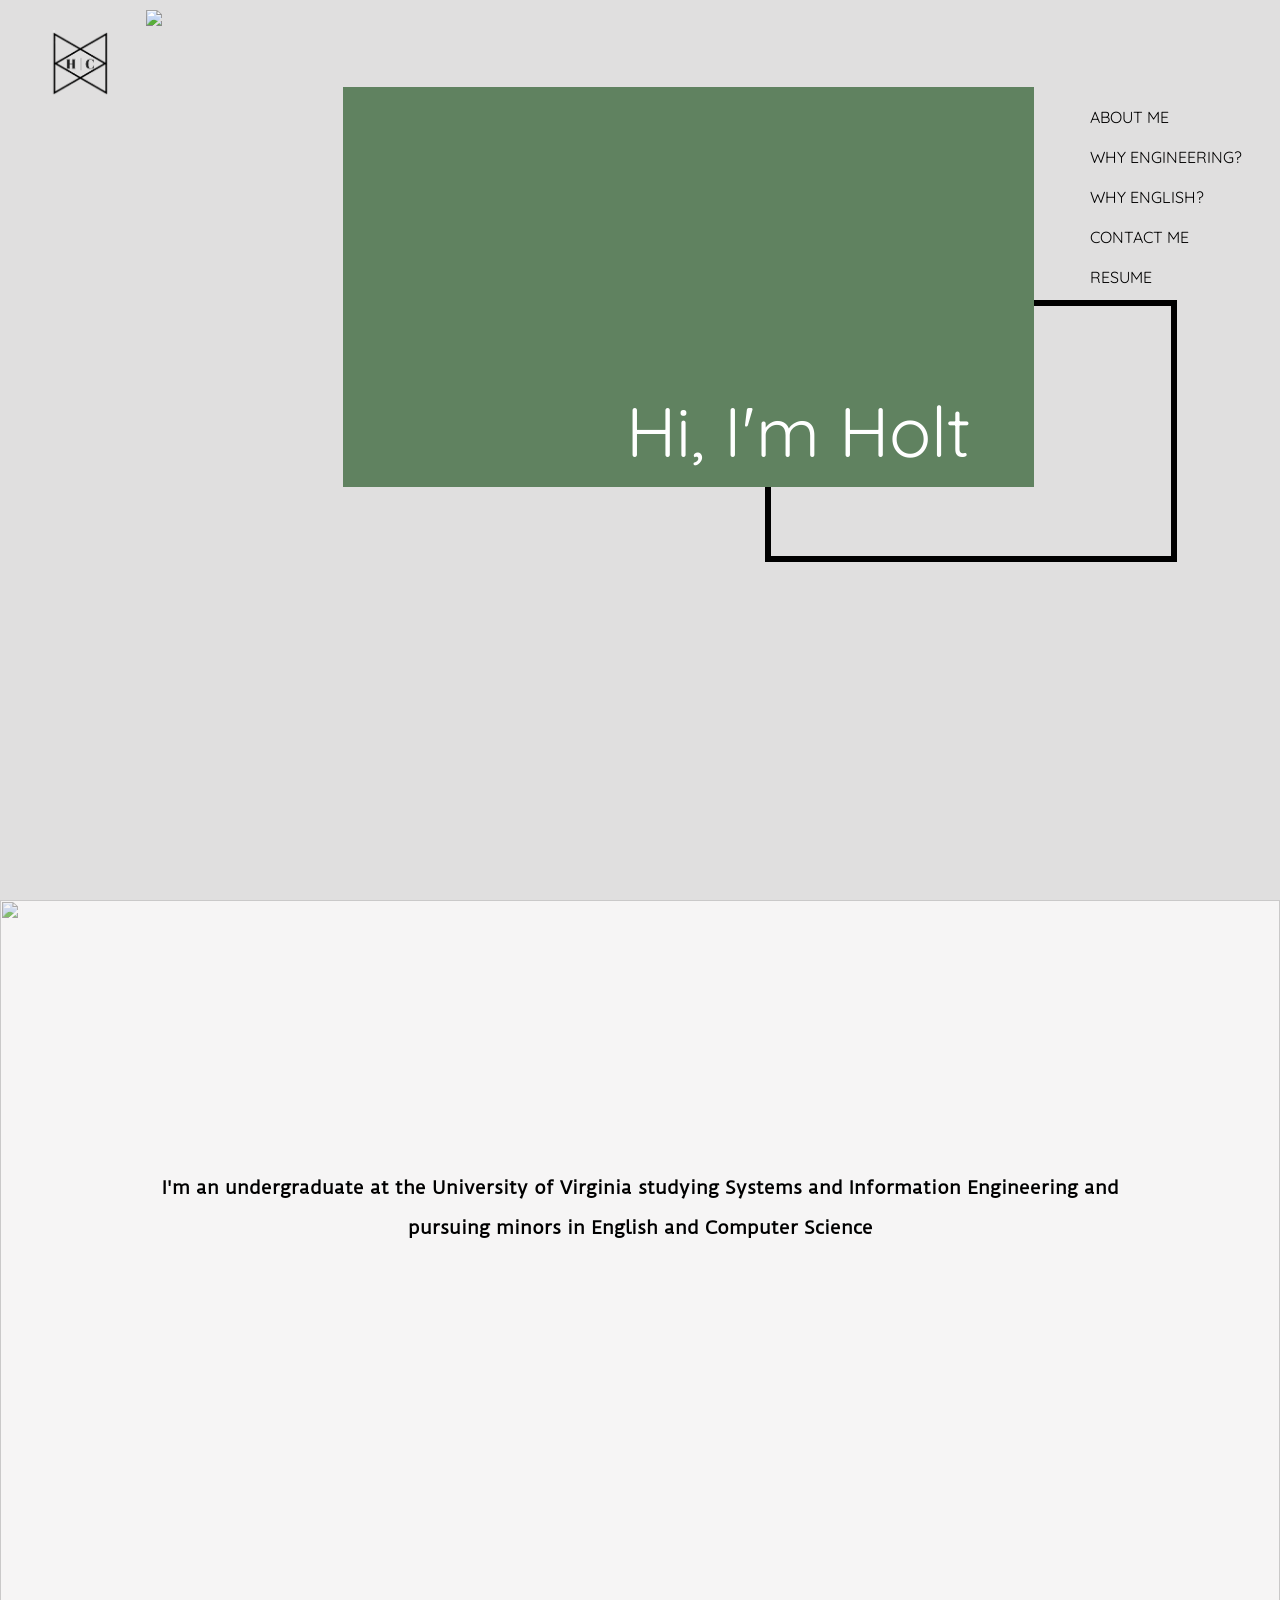
==== index.html @ e3ea43fb "initial commit" ====
<!DOCTYPE HTML>
<html>
<head>
	<meta charset="utf-8">
	<title>Holt Crews</title>
	<link rel="stylesheet" type="text/css" href="styles.css">
	<link rel="icon" href="logo.png">
	<!-- <script src="https://ajax.googleapis.com/ajax/libs/jquery/3.1.0/jquery.min.js"></script> -->
	<script src="main.js"></script>
</head>
</html>
<body class="body">
	<div class="container1">
		<img class="logo1" src="logo1.png"/>
		<ul class="nav">
			<li>ABOUT ME</li>
			<li>WHY ENGINEERING?</li>
			<li><a href="file:///C:/Users/Student/Documents/wireframe/personal_site/english1.html">WHY ENGLISH?</a></li>
			<li>CONTACT ME</li>
			<li>RESUME</li>
		</ul>
		<div class="color-box">
		<div class="hey">Hi, I'm Holt</div></div> <!-- this </div> closes  .color-box -->
		<img class="photo1" src="tree_photo.jpg"/>
		<div class="line-box"></div>
		<!-- <div class="d-arrow" onclick="scrollDown()">&#8671</div> -->
	</div>
	<div class="container2">
		<!-- <div class="transparent"></div> -->
		<div class="transparent"></div>
		<img class="book-background" src="book_background.jpg"/>
		<!-- <div class="d-arrow2" onclick="scrollUp()">&#8670</div> -->
		<p class="intro-p">I'm an undergraduate at the University of Virginia studying Systems and Information Engineering and pursuing minors in English and Computer Science</p>
	</div>	<!-- form stuff is in the xampp folder -->
<!-- 	<div class="container3">
		<div class="about-me">
		</div>
	</div> -->
	<div class='tableauPlaceholder' id='viz1494104209965' style='position: relative'><noscript><a href='#'><img alt='Device Id Count ' src='https:&#47;&#47;public.tableau.com&#47;static&#47;images&#47;Ho&#47;Homework7_14&#47;DeviceIdCount&#47;1_rss.png' style='border: none' /></a></noscript><object class='tableauViz'  style='display:none;'><param name='host_url' value='https%3A%2F%2Fpublic.tableau.com%2F' /> <param name='site_root' value='' /><param name='name' value='Homework7_14&#47;DeviceIdCount' /><param name='tabs' value='no' /><param name='toolbar' value='yes' /><param name='static_image' value='https:&#47;&#47;public.tableau.com&#47;static&#47;images&#47;Ho&#47;Homework7_14&#47;DeviceIdCount&#47;1.png' /> <param name='animate_transition' value='yes' /><param name='display_static_image' value='yes' /><param name='display_spinner' value='yes' /><param name='display_overlay' value='yes' /><param name='display_count' value='yes' /></object></div>                <script type='text/javascript'>                    var divElement = document.getElementById('viz1494104209965');                    var vizElement = divElement.getElementsByTagName('object')[0];                    vizElement.style.width='100%';vizElement.style.height=(divElement.offsetWidth*0.75)+'px';                    var scriptElement = document.createElement('script');                    scriptElement.src = 'https://public.tableau.com/javascripts/api/viz_v1.js';                    vizElement.parentNode.insertBefore(scriptElement, vizElement);                </script>
	<script src="main.js"></script>
</body>
---- styles.css ----
@import url('https://fonts.googleapis.com/css?family=Quicksand');
@import url('https://fonts.googleapis.com/css?family=Raleway:200');
@import url('https://fonts.googleapis.com/css?family=Duru+Sans');

body {
	margin: 0;
}

a {
	text-decoration: none;
	color: black;
}

a:hover {
	color: white;
}

.nav {
	position: absolute;
	right: 3%;
	top: 9%;
	list-style: none;
	font-family: 'Quicksand', Serif;
	color: black;
}

li {
	padding: 10px 0;
	background-color: #e0dfdf;
}

li:hover {
	color: white;
}

.container1 {
	background-color: #e0dfdf;
	width: 100%;
	height: 100vh;
	position: relative;
}

.logo1 {
	width: 60px;
	position: absolute;
	left: 50px;
	top: 30px;
}
.color-box {
	/*background-color: #4f6a84;*/
	background-color: #608260;
	z-index: 2;
    width: 54%;
    height: 400px;
    position: absolute;
    left: 343px;
    top: 87px;
}
.hey {
	font-size: 70px;
	text-align: center;
	padding-left: 220px;
	padding-top: 300px;
	font-family: 'Quicksand', Serif;
	color: white;

}
.photo1 {
    position: absolute;
    width: 300px;
    left: 146px;
    top: 10px;
    z-index: 3;
}

.line-box{
	width: 400px;
	height: 250px;
	position: absolute;
	right: 103px;
	top: 300px;
	border: 6px;
	border-color: black;
	border-style: solid;
	z-index: 1;
}

/*.d-arrow {
	width: 100%;
	font-size: 30px;
	text-align: center;
	position: absolute;
	top: 93%;
	z-index: 1;
}*/

.container2 {
	height: 100vh;
	position: relative;
}

.book-background {
	width: 100%;
	z-index: 0;
	height: 100vh;
	position: relative;
}

.transparent {
	height: 100vh;
	width: 100%;
	position: absolute;
	top: 0;
	left: 0;
	background-color: #e0dfdf;
	opacity: .3;
	z-index: 1;
}

/*.transparent {
	height: 100vh;
	background-color: #e0dfdf;
	opacity: .4;
	position: absolute;	
}
*/


/*.d-arrow2 {
	width: 100%;
	font-size: 30px;
	text-align: center;
	position: absolute;
	top: 2%;
}*/

.intro-p {		/*maybe should make this centered*/
	font-family: 'Duru Sans', Serif;
	font-size: 18px;	
	padding: 0 150px;
	text-align: center;
	position: absolute;
	top: 250px;
	font-weight: bold;
	z-index: 2;
	line-height: 40px;
}

/*.container3 {
	height: 100vh;
	background-color: #e0dfdf;
}
*/
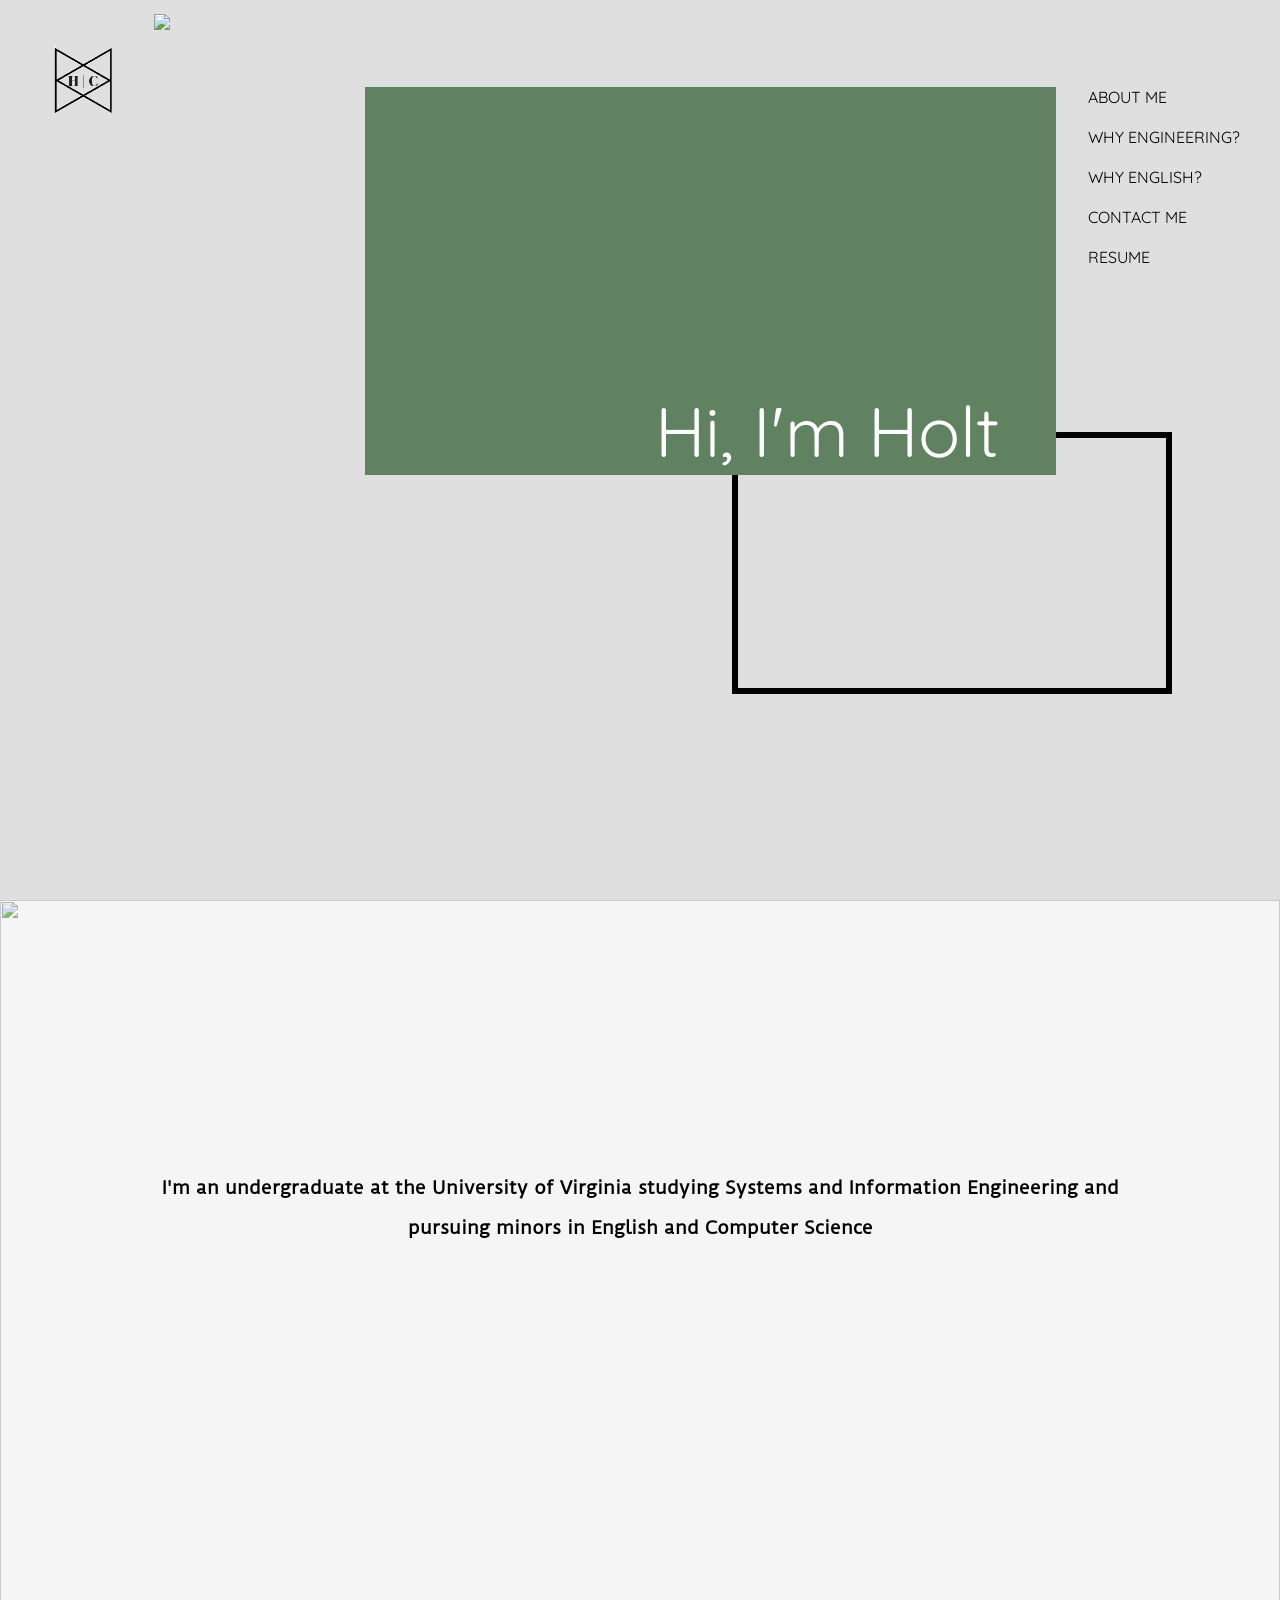
==== commit fa3bb1a5: "Took out the Tableau" ====
--- a/index.html
+++ b/index.html
@@ -15,7 +15,7 @@
 		<ul class="nav">
 			<li>ABOUT ME</li>
 			<li>WHY ENGINEERING?</li>
-			<li><a href="file:///C:/Users/Student/Documents/wireframe/personal_site/english1.html">WHY ENGLISH?</a></li>
+			<li><a href="english1.html">WHY ENGLISH?</a></li>
 			<li>CONTACT ME</li>
 			<li>RESUME</li>
 		</ul>
@@ -36,6 +36,5 @@
 		<div class="about-me">
 		</div>
 	</div> -->
-	<div class='tableauPlaceholder' id='viz1494104209965' style='position: relative'><noscript><a href='#'><img alt='Device Id Count ' src='https:&#47;&#47;public.tableau.com&#47;static&#47;images&#47;Ho&#47;Homework7_14&#47;DeviceIdCount&#47;1_rss.png' style='border: none' /></a></noscript><object class='tableauViz'  style='display:none;'><param name='host_url' value='https%3A%2F%2Fpublic.tableau.com%2F' /> <param name='site_root' value='' /><param name='name' value='Homework7_14&#47;DeviceIdCount' /><param name='tabs' value='no' /><param name='toolbar' value='yes' /><param name='static_image' value='https:&#47;&#47;public.tableau.com&#47;static&#47;images&#47;Ho&#47;Homework7_14&#47;DeviceIdCount&#47;1.png' /> <param name='animate_transition' value='yes' /><param name='display_static_image' value='yes' /><param name='display_spinner' value='yes' /><param name='display_overlay' value='yes' /><param name='display_count' value='yes' /></object></div>                <script type='text/javascript'>                    var divElement = document.getElementById('viz1494104209965');                    var vizElement = divElement.getElementsByTagName('object')[0];                    vizElement.style.width='100%';vizElement.style.height=(divElement.offsetWidth*0.75)+'px';                    var scriptElement = document.createElement('script');                    scriptElement.src = 'https://public.tableau.com/javascripts/api/viz_v1.js';                    vizElement.parentNode.insertBefore(scriptElement, vizElement);                </script>
 	<script src="main.js"></script>
-</body>+</body>
--- a/styles.css
+++ b/styles.css
@@ -16,9 +16,9 @@
 }
 
 .nav {
-	position: absolute;
-	right: 3%;
-	top: 9%;
+    padding-top: 6%;
+    padding-left: 85%;
+    margin: 0;
 	list-style: none;
 	font-family: 'Quicksand', Serif;
 	color: black;
@@ -41,25 +41,24 @@
 }
 
 .logo1 {
-	width: 60px;
+	width: 5%;
 	position: absolute;
-	left: 50px;
-	top: 30px;
+	left: 4%;
+	top: 5%;
 }
 .color-box {
 	/*background-color: #4f6a84;*/
 	background-color: #608260;
 	z-index: 2;
     width: 54%;
-    height: 400px;
     position: absolute;
-    left: 343px;
+    left: 28.5%;
     top: 87px;
 }
 .hey {
 	font-size: 70px;
 	text-align: center;
-	padding-left: 220px;
+	padding-left: 34%;
 	padding-top: 300px;
 	font-family: 'Quicksand', Serif;
 	color: white;
@@ -67,18 +66,19 @@
 }
 .photo1 {
     position: absolute;
-    width: 300px;
-    left: 146px;
-    top: 10px;
+    width: 25%;
+    left: 12%;
+    top: 1.5%;
     z-index: 3;
 }
 
 .line-box{
-	width: 400px;
+	/*width: 400px;*/
+	width: 33.5%;
 	height: 250px;
 	position: absolute;
-	right: 103px;
-	top: 300px;
+	right: 8.4%;
+	top: 48%;
 	border: 6px;
 	border-color: black;
 	border-style: solid;
@@ -150,4 +150,22 @@
 	height: 100vh;
 	background-color: #e0dfdf;
 }
-*/+*/
+
+@media screen and (max-width: 980px){
+	.hey{
+		font-size: 60px;
+	}
+}
+
+@media screen and (max-width: 850px){
+	.hey{
+		font-size: 50px;
+	}
+}
+
+@media screen and (max-width: 720px){
+	.hey{
+		font-size: 40px;
+	}
+}
